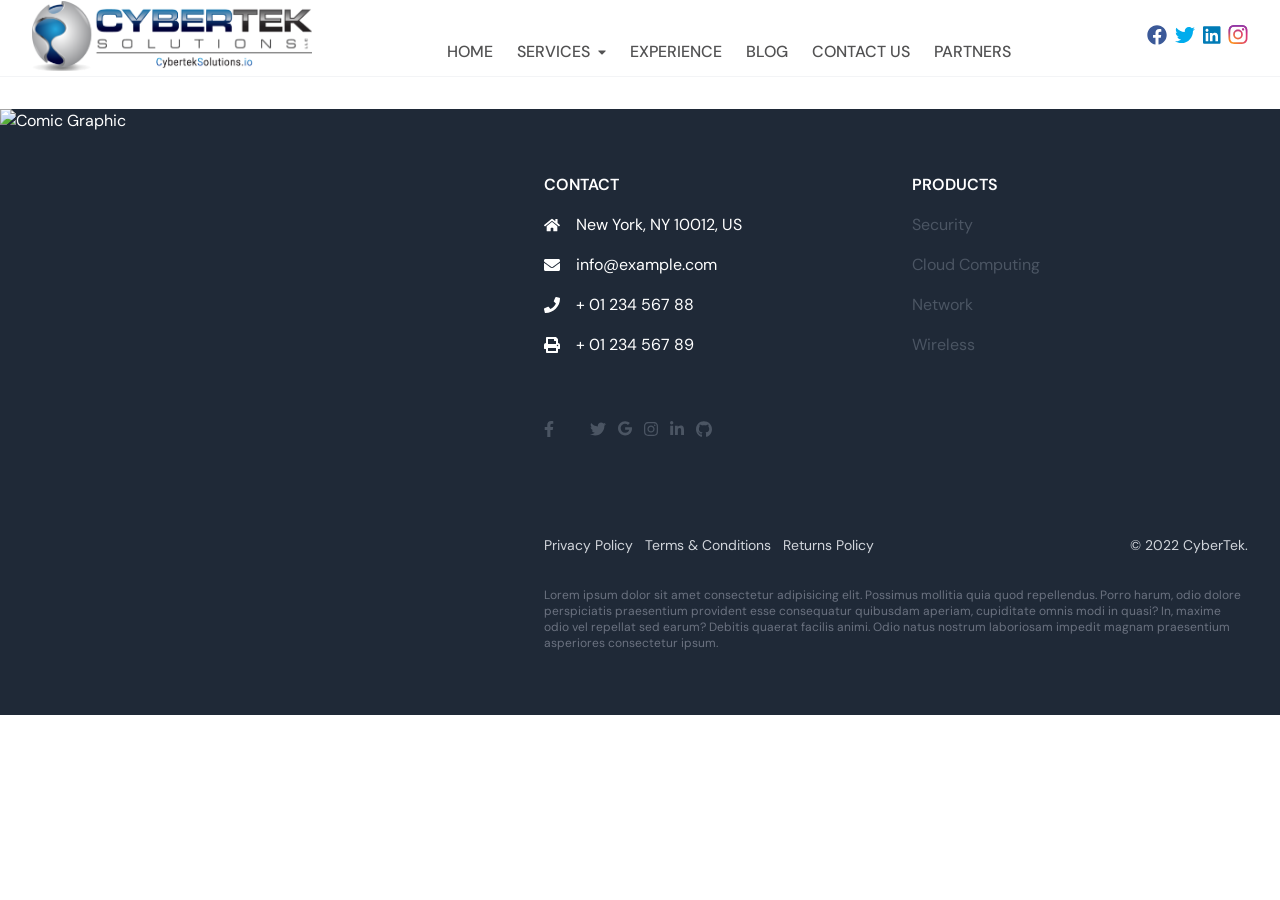
==== index.html @ c2ce8c4d "use path from github" ====
<!doctype html><html lang="en"><head><meta charset="utf-8"/><link rel="icon" href="/favicon.ico"/><meta name="viewport" content="width=device-width,initial-scale=1"/><meta name="theme-color" content="#000000"/><meta name="description" content="Web site created using create-react-app"/><link rel="apple-touch-icon" href="/logo192.png"/><link href="https://fonts.googleapis.com/css?family=DM Sans" rel="stylesheet"/><link rel="manifest" href="/manifest.json"/><title>CyberTek</title><script defer="defer" src="/static/js/main.2f229802.js"></script><link href="/static/css/main.ac80d2b8.css" rel="stylesheet"></head><body><noscript>You need to enable JavaScript to run this app.</noscript><div id="root"></div></body></html>
---- static/css/main.ac80d2b8.css ----
/*
! tailwindcss v3.1.8 | MIT License | https://tailwindcss.com
*/*,:after,:before{border:0 solid #e5e7eb;box-sizing:border-box}:after,:before{--tw-content:""}html{-webkit-text-size-adjust:100%;font-family:ui-sans-serif,system-ui,-apple-system,BlinkMacSystemFont,Segoe UI,Roboto,Helvetica Neue,Arial,Noto Sans,sans-serif,Apple Color Emoji,Segoe UI Emoji,Segoe UI Symbol,Noto Color Emoji;line-height:1.5;tab-size:4}body{line-height:inherit;margin:0}hr{border-top-width:1px;color:inherit;height:0}abbr:where([title]){-webkit-text-decoration:underline dotted;text-decoration:underline dotted}h1,h2,h3,h4,h5,h6{font-size:inherit;font-weight:inherit}a{color:inherit;text-decoration:inherit}b,strong{font-weight:bolder}code,kbd,pre,samp{font-family:ui-monospace,SFMono-Regular,Menlo,Monaco,Consolas,Liberation Mono,Courier New,monospace;font-size:1em}small{font-size:80%}sub,sup{font-size:75%;line-height:0;position:relative;vertical-align:initial}sub{bottom:-.25em}sup{top:-.5em}table{border-collapse:collapse;border-color:inherit;text-indent:0}button,input,optgroup,select,textarea{color:inherit;font-family:inherit;font-size:100%;font-weight:inherit;line-height:inherit;margin:0;padding:0}button,select{text-transform:none}[type=button],[type=reset],[type=submit],button{-webkit-appearance:button;background-color:initial;background-image:none}:-moz-focusring{outline:auto}:-moz-ui-invalid{box-shadow:none}progress{vertical-align:initial}::-webkit-inner-spin-button,::-webkit-outer-spin-button{height:auto}[type=search]{-webkit-appearance:textfield;outline-offset:-2px}::-webkit-search-decoration{-webkit-appearance:none}::-webkit-file-upload-button{-webkit-appearance:button;font:inherit}summary{display:list-item}blockquote,dd,dl,figure,h1,h2,h3,h4,h5,h6,hr,p,pre{margin:0}fieldset{margin:0}fieldset,legend{padding:0}menu,ol,ul{list-style:none;margin:0;padding:0}textarea{resize:vertical}input::-webkit-input-placeholder,textarea::-webkit-input-placeholder{color:#9ca3af;opacity:1}input::placeholder,textarea::placeholder{color:#9ca3af;opacity:1}[role=button],button{cursor:pointer}:disabled{cursor:default}audio,canvas,embed,iframe,img,object,svg,video{display:block;vertical-align:middle}img,video{height:auto;max-width:100%}*,:after,:before{--tw-border-spacing-x:0;--tw-border-spacing-y:0;--tw-translate-x:0;--tw-translate-y:0;--tw-rotate:0;--tw-skew-x:0;--tw-skew-y:0;--tw-scale-x:1;--tw-scale-y:1;--tw-pan-x: ;--tw-pan-y: ;--tw-pinch-zoom: ;--tw-scroll-snap-strictness:proximity;--tw-ordinal: ;--tw-slashed-zero: ;--tw-numeric-figure: ;--tw-numeric-spacing: ;--tw-numeric-fraction: ;--tw-ring-inset: ;--tw-ring-offset-width:0px;--tw-ring-offset-color:#fff;--tw-ring-color:rgba(59,130,246,.5);--tw-ring-offset-shadow:0 0 #0000;--tw-ring-shadow:0 0 #0000;--tw-shadow:0 0 #0000;--tw-shadow-colored:0 0 #0000;--tw-blur: ;--tw-brightness: ;--tw-contrast: ;--tw-grayscale: ;--tw-hue-rotate: ;--tw-invert: ;--tw-saturate: ;--tw-sepia: ;--tw-drop-shadow: ;--tw-backdrop-blur: ;--tw-backdrop-brightness: ;--tw-backdrop-contrast: ;--tw-backdrop-grayscale: ;--tw-backdrop-hue-rotate: ;--tw-backdrop-invert: ;--tw-backdrop-opacity: ;--tw-backdrop-saturate: ;--tw-backdrop-sepia: }::-webkit-backdrop{--tw-border-spacing-x:0;--tw-border-spacing-y:0;--tw-translate-x:0;--tw-translate-y:0;--tw-rotate:0;--tw-skew-x:0;--tw-skew-y:0;--tw-scale-x:1;--tw-scale-y:1;--tw-pan-x: ;--tw-pan-y: ;--tw-pinch-zoom: ;--tw-scroll-snap-strictness:proximity;--tw-ordinal: ;--tw-slashed-zero: ;--tw-numeric-figure: ;--tw-numeric-spacing: ;--tw-numeric-fraction: ;--tw-ring-inset: ;--tw-ring-offset-width:0px;--tw-ring-offset-color:#fff;--tw-ring-color:rgba(59,130,246,.5);--tw-ring-offset-shadow:0 0 #0000;--tw-ring-shadow:0 0 #0000;--tw-shadow:0 0 #0000;--tw-shadow-colored:0 0 #0000;--tw-blur: ;--tw-brightness: ;--tw-contrast: ;--tw-grayscale: ;--tw-hue-rotate: ;--tw-invert: ;--tw-saturate: ;--tw-sepia: ;--tw-drop-shadow: ;--tw-backdrop-blur: ;--tw-backdrop-brightness: ;--tw-backdrop-contrast: ;--tw-backdrop-grayscale: ;--tw-backdrop-hue-rotate: ;--tw-backdrop-invert: ;--tw-backdrop-opacity: ;--tw-backdrop-saturate: ;--tw-backdrop-sepia: }::backdrop{--tw-border-spacing-x:0;--tw-border-spacing-y:0;--tw-translate-x:0;--tw-translate-y:0;--tw-rotate:0;--tw-skew-x:0;--tw-skew-y:0;--tw-scale-x:1;--tw-scale-y:1;--tw-pan-x: ;--tw-pan-y: ;--tw-pinch-zoom: ;--tw-scroll-snap-strictness:proximity;--tw-ordinal: ;--tw-slashed-zero: ;--tw-numeric-figure: ;--tw-numeric-spacing: ;--tw-numeric-fraction: ;--tw-ring-inset: ;--tw-ring-offset-width:0px;--tw-ring-offset-color:#fff;--tw-ring-color:rgba(59,130,246,.5);--tw-ring-offset-shadow:0 0 #0000;--tw-ring-shadow:0 0 #0000;--tw-shadow:0 0 #0000;--tw-shadow-colored:0 0 #0000;--tw-blur: ;--tw-brightness: ;--tw-contrast: ;--tw-grayscale: ;--tw-hue-rotate: ;--tw-invert: ;--tw-saturate: ;--tw-sepia: ;--tw-drop-shadow: ;--tw-backdrop-blur: ;--tw-backdrop-brightness: ;--tw-backdrop-contrast: ;--tw-backdrop-grayscale: ;--tw-backdrop-hue-rotate: ;--tw-backdrop-invert: ;--tw-backdrop-opacity: ;--tw-backdrop-saturate: ;--tw-backdrop-sepia: }.absolute{position:absolute}.relative{position:relative}.sticky{position:-webkit-sticky;position:sticky}.inset-0{bottom:0;left:0;right:0;top:0}.top-1\/2{top:50%}.left-1\/2{left:50%}.top-0{top:0}.top-8{top:2rem}.top-1\/4{top:25%}.left-0\.5{left:.125rem}.left-0{left:0}.-z-10{z-index:-10}.z-10{z-index:10}.z-30{z-index:30}.mb-4{margin-bottom:1rem}.mr-4{margin-right:1rem}.mt-16{margin-top:4rem}.mr-6{margin-right:1.5rem}.mt-12{margin-top:3rem}.mt-4{margin-top:1rem}.mt-8{margin-top:2rem}.mr-3{margin-right:.75rem}.ml-2{margin-left:.5rem}.block{display:block}.flex{display:flex}.grid{display:grid}.hidden{display:none}.aspect-video{aspect-ratio:16/9}.aspect-\[4\/1\]{aspect-ratio:4/1}.h-auto{height:auto}.h-full{height:100%}.h-0{height:0}.min-h-full{min-height:100%}.w-full{width:100%}.w-auto{width:auto}.w-4{width:1rem}.w-2\.5{width:.625rem}.w-2{width:.5rem}.w-3\.5{width:.875rem}.w-3{width:.75rem}.w-64{width:16rem}.min-w-full{min-width:100%}.-translate-x-1\/2{--tw-translate-x:-50%}.-translate-x-1\/2,.-translate-y-1\/2{-webkit-transform:translate(var(--tw-translate-x),var(--tw-translate-y)) rotate(var(--tw-rotate)) skewX(var(--tw-skew-x)) skewY(var(--tw-skew-y)) scaleX(var(--tw-scale-x)) scaleY(var(--tw-scale-y));transform:translate(var(--tw-translate-x),var(--tw-translate-y)) rotate(var(--tw-rotate)) skewX(var(--tw-skew-x)) skewY(var(--tw-skew-y)) scaleX(var(--tw-scale-x)) scaleY(var(--tw-scale-y))}.-translate-y-1\/2{--tw-translate-y:-50%}.transform{-webkit-transform:translate(var(--tw-translate-x),var(--tw-translate-y)) rotate(var(--tw-rotate)) skewX(var(--tw-skew-x)) skewY(var(--tw-skew-y)) scaleX(var(--tw-scale-x)) scaleY(var(--tw-scale-y));transform:translate(var(--tw-translate-x),var(--tw-translate-y)) rotate(var(--tw-rotate)) skewX(var(--tw-skew-x)) skewY(var(--tw-skew-y)) scaleX(var(--tw-scale-x)) scaleY(var(--tw-scale-y))}.cursor-pointer{cursor:pointer}.resize{resize:both}.grid-cols-1{grid-template-columns:repeat(1,minmax(0,1fr))}.flex-row{flex-direction:row}.flex-row-reverse{flex-direction:row-reverse}.flex-col{flex-direction:column}.flex-wrap{flex-wrap:wrap}.items-center{align-items:center}.justify-center{justify-content:center}.justify-between{justify-content:space-between}.gap-8{gap:2rem}.gap-4{gap:1rem}.space-x-3>:not([hidden])~:not([hidden]){--tw-space-x-reverse:0;margin-left:calc(.75rem*(1 - var(--tw-space-x-reverse)));margin-right:calc(.75rem*var(--tw-space-x-reverse))}.space-x-6>:not([hidden])~:not([hidden]){--tw-space-x-reverse:0;margin-left:calc(1.5rem*(1 - var(--tw-space-x-reverse)));margin-right:calc(1.5rem*var(--tw-space-x-reverse))}.space-x-2>:not([hidden])~:not([hidden]){--tw-space-x-reverse:0;margin-left:calc(.5rem*(1 - var(--tw-space-x-reverse)));margin-right:calc(.5rem*var(--tw-space-x-reverse))}.overflow-auto{overflow:auto}.rounded{border-radius:.25rem}.rounded-b{border-bottom-left-radius:.25rem;border-bottom-right-radius:.25rem}.border-t{border-top-width:1px}.border-b{border-bottom-width:1px}.border-t-0{border-top-width:0}.border-gray-800{--tw-border-opacity:1;border-color:rgb(31 41 55/var(--tw-border-opacity))}.border-gray-100{--tw-border-opacity:1;border-color:rgb(243 244 246/var(--tw-border-opacity))}.border-b-gray-100{--tw-border-opacity:1;border-bottom-color:rgb(243 244 246/var(--tw-border-opacity))}.bg-gray-800{--tw-bg-opacity:1;background-color:rgb(31 41 55/var(--tw-bg-opacity))}.bg-white{--tw-bg-opacity:1;background-color:rgb(255 255 255/var(--tw-bg-opacity))}.bg-transparent{background-color:initial}.object-cover{object-fit:cover}.p-4{padding:1rem}.p-2{padding:.5rem}.p-0{padding:0}.px-4{padding-left:1rem;padding-right:1rem}.py-16{padding-bottom:4rem;padding-top:4rem}.py-2{padding-bottom:.5rem;padding-top:.5rem}.px-8{padding-left:2rem;padding-right:2rem}.pt-12{padding-top:3rem}.pl-4{padding-left:1rem}.pb-1{padding-bottom:.25rem}.text-lg{font-size:1.125rem;line-height:1.75rem}.text-sm{font-size:.875rem;line-height:1.25rem}.text-xs{font-size:.75rem;line-height:1rem}.text-4xl{font-size:2.25rem;line-height:2.5rem}.text-xl{font-size:1.25rem;line-height:1.75rem}.font-bold{font-weight:700}.font-semibold{font-weight:600}.font-medium{font-weight:500}.uppercase{text-transform:uppercase}.text-white{--tw-text-opacity:1;color:rgb(255 255 255/var(--tw-text-opacity))}.text-gray-600{--tw-text-opacity:1;color:rgb(75 85 99/var(--tw-text-opacity))}.text-gray-300{--tw-text-opacity:1;color:rgb(209 213 219/var(--tw-text-opacity))}.text-gray-500{--tw-text-opacity:1;color:rgb(107 114 128/var(--tw-text-opacity))}.text-gray-50{--tw-text-opacity:1;color:rgb(249 250 251/var(--tw-text-opacity))}.opacity-95{opacity:.95}.shadow-md{--tw-shadow:0 4px 6px -1px rgba(0,0,0,.1),0 2px 4px -2px rgba(0,0,0,.1);--tw-shadow-colored:0 4px 6px -1px var(--tw-shadow-color),0 2px 4px -2px var(--tw-shadow-color)}.shadow-md,.shadow-xl{box-shadow:0 0 #0000,0 0 #0000,var(--tw-shadow);box-shadow:var(--tw-ring-offset-shadow,0 0 #0000),var(--tw-ring-shadow,0 0 #0000),var(--tw-shadow)}.shadow-xl{--tw-shadow:0 20px 25px -5px rgba(0,0,0,.1),0 8px 10px -6px rgba(0,0,0,.1);--tw-shadow-colored:0 20px 25px -5px var(--tw-shadow-color),0 8px 10px -6px var(--tw-shadow-color)}.video video{height:100%;width:100%}*{font-family:DM Sans}.main-nav{color:#525253}.fa-facebook{color:#3b5998}.fa-twitter{color:#00aced}.fa-linkedin{color:#007bb6}.showMenuNav{background:#fff;display:block;display:flex;flex-direction:column;left:0;position:absolute;top:57;width:100%;z-index:20}.hover\:bg-gray-100:hover{--tw-bg-opacity:1;background-color:rgb(243 244 246/var(--tw-bg-opacity))}.hover\:opacity-75:hover{opacity:.75}.group:hover .group-hover\:block{display:block}@media (min-width:640px){.sm\:mt-0{margin-top:0}.sm\:flex{display:flex}.sm\:grid-cols-2{grid-template-columns:repeat(2,minmax(0,1fr))}.sm\:items-center{align-items:center}.sm\:justify-between{justify-content:space-between}.sm\:px-6{padding-left:1.5rem;padding-right:1.5rem}}@media (min-width:768px){.md\:justify-start{justify-content:flex-start}.md\:px-4{padding-left:1rem;padding-right:1rem}.md\:text-6xl{font-size:3.75rem;line-height:1}}@media (min-width:1024px){.lg\:relative{position:relative}.lg\:col-span-2{grid-column:span 2/span 2}.lg\:col-span-3{grid-column:span 3/span 3}.lg\:block{display:block}.lg\:grid{display:grid}.lg\:grid-cols-5{grid-template-columns:repeat(5,minmax(0,1fr))}.lg\:px-8{padding-left:2rem;padding-right:2rem}}
/*# sourceMappingURL=main.ac80d2b8.css.map*/
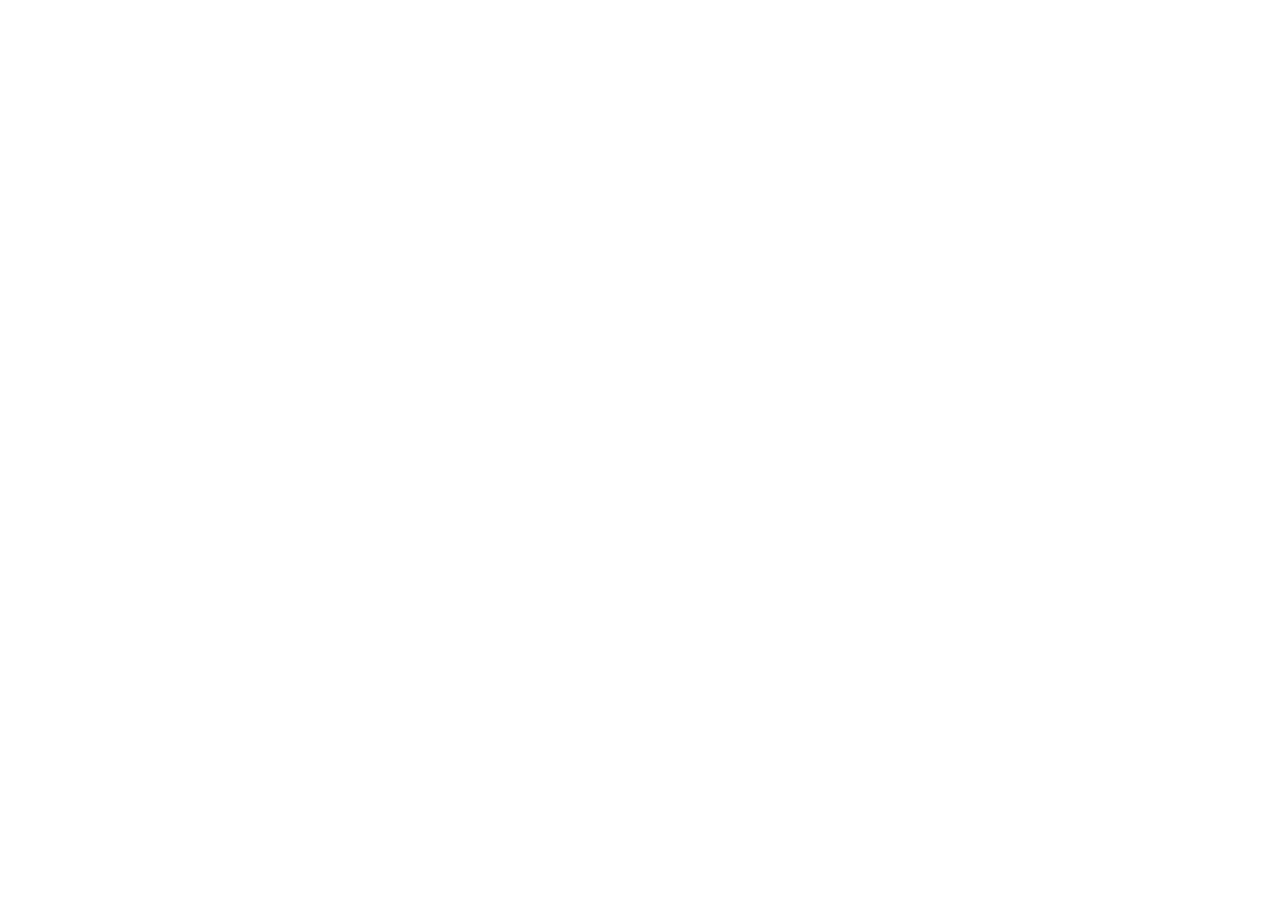
==== commit 2c56feaa: "change base path" ====
--- a/index.html
+++ b/index.html
@@ -1 +1 @@
-<!doctype html><html lang="en"><head><meta charset="utf-8"/><link rel="icon" href="/favicon.ico"/><meta name="viewport" content="width=device-width,initial-scale=1"/><meta name="theme-color" content="#000000"/><meta name="description" content="Web site created using create-react-app"/><link rel="apple-touch-icon" href="/logo192.png"/><link href="https://fonts.googleapis.com/css?family=DM Sans" rel="stylesheet"/><link rel="manifest" href="/manifest.json"/><title>CyberTek</title><script defer="defer" src="/static/js/main.2f229802.js"></script><link href="/static/css/main.ac80d2b8.css" rel="stylesheet"></head><body><noscript>You need to enable JavaScript to run this app.</noscript><div id="root"></div></body></html>+<!doctype html><html lang="en"><head><meta charset="utf-8"/><link rel="icon" href="./favicon.ico"/><meta name="viewport" content="width=device-width,initial-scale=1"/><meta name="theme-color" content="#000000"/><meta name="description" content="Web site created using create-react-app"/><link rel="apple-touch-icon" href="./logo192.png"/><link href="https://fonts.googleapis.com/css?family=DM Sans" rel="stylesheet"/><link rel="manifest" href="./manifest.json"/><title>CyberTek</title><script defer="defer" src="./static/js/main.ea69761d.js"></script><link href="./static/css/main.ac80d2b8.css" rel="stylesheet"></head><body><noscript>You need to enable JavaScript to run this app.</noscript><div id="root"></div></body></html>
